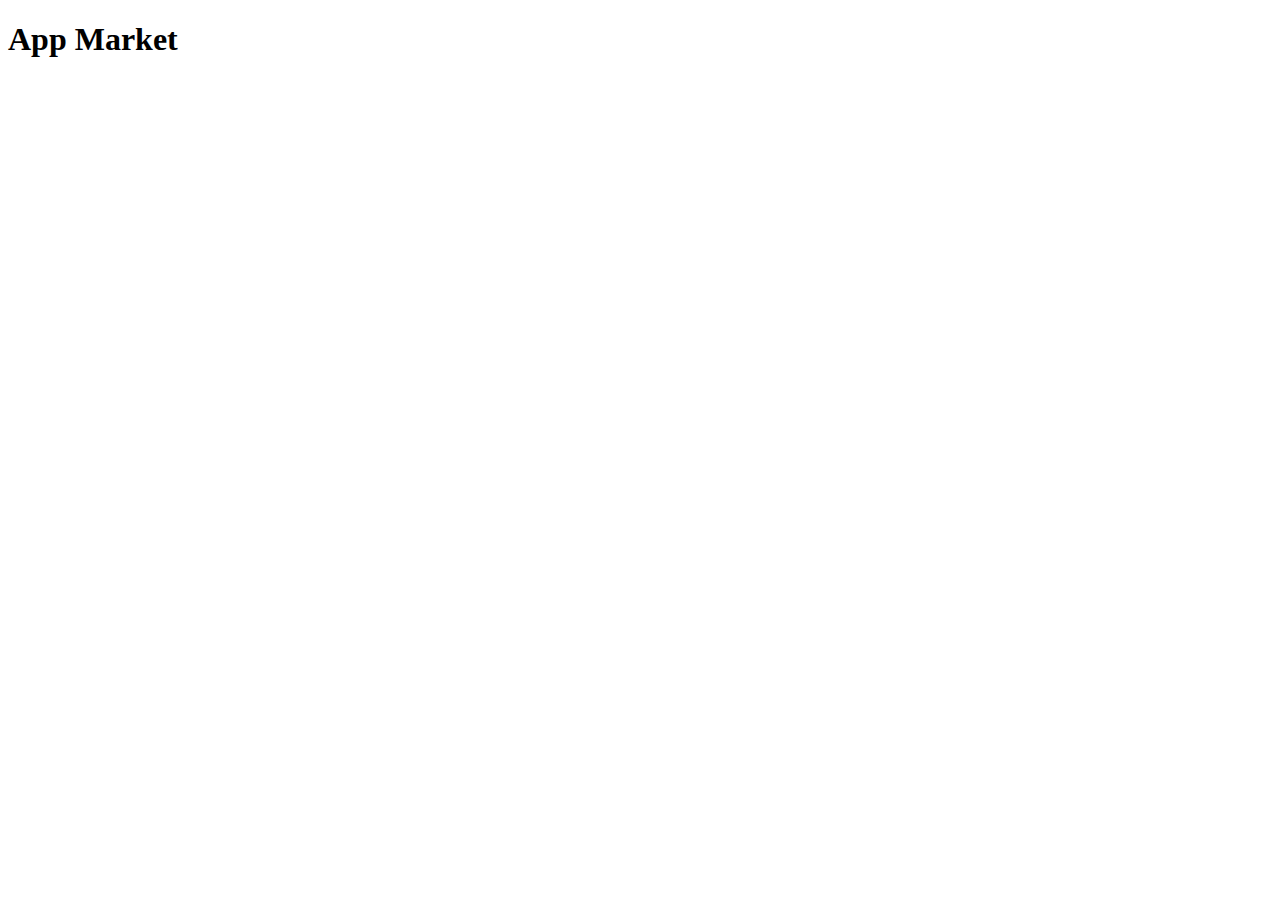
==== Directives/index.html @ d4777086 "Fill out index.html file for App Market App" ====
<!DOCTYPE html>
<html>
  <head>
    <title>App Market App</title>
    <link href="https://s3.amazonaws.com/codecademy-content/projects/bootstrap.min.css" rel="stylesheet" />
    <link href="css/main.css" rel="stylesheet" />
    <!-- Include the AngularJS library -->
    <script src="https://ajax.googleapis.com/ajax/libs/angularjs/1.3.5/angular.min.js"></script>
  </head>
  <body ng-app="AppMarketApp">
    <div class="header">
      <div class="container">
        <h1>App Market</h1>
      </div>
    </div>

    <div class="main" ng-controller="MainController">
      <div class="container">
        <div class="card">
          <app-info info="move"></app-info>
        </div>

        <div class="card">
          <app-info="shutterbug"></app-info>
        </div>

        <div class="card">
          <app-info="gameboard"></app-info>
        </div>

        <div class="card">
          <app-info="forecast"></app-info>
        </div>
      </div>
    </div>

    <!-- Modules -->
    <script src="js/app.js"></script>
    <!-- Controllers -->
    <script src="js/controllers/MainController.js"></script>
    <!-- Directives -->
    <script src="js/directives/appInfo.js"></script>

  </body>
</html>
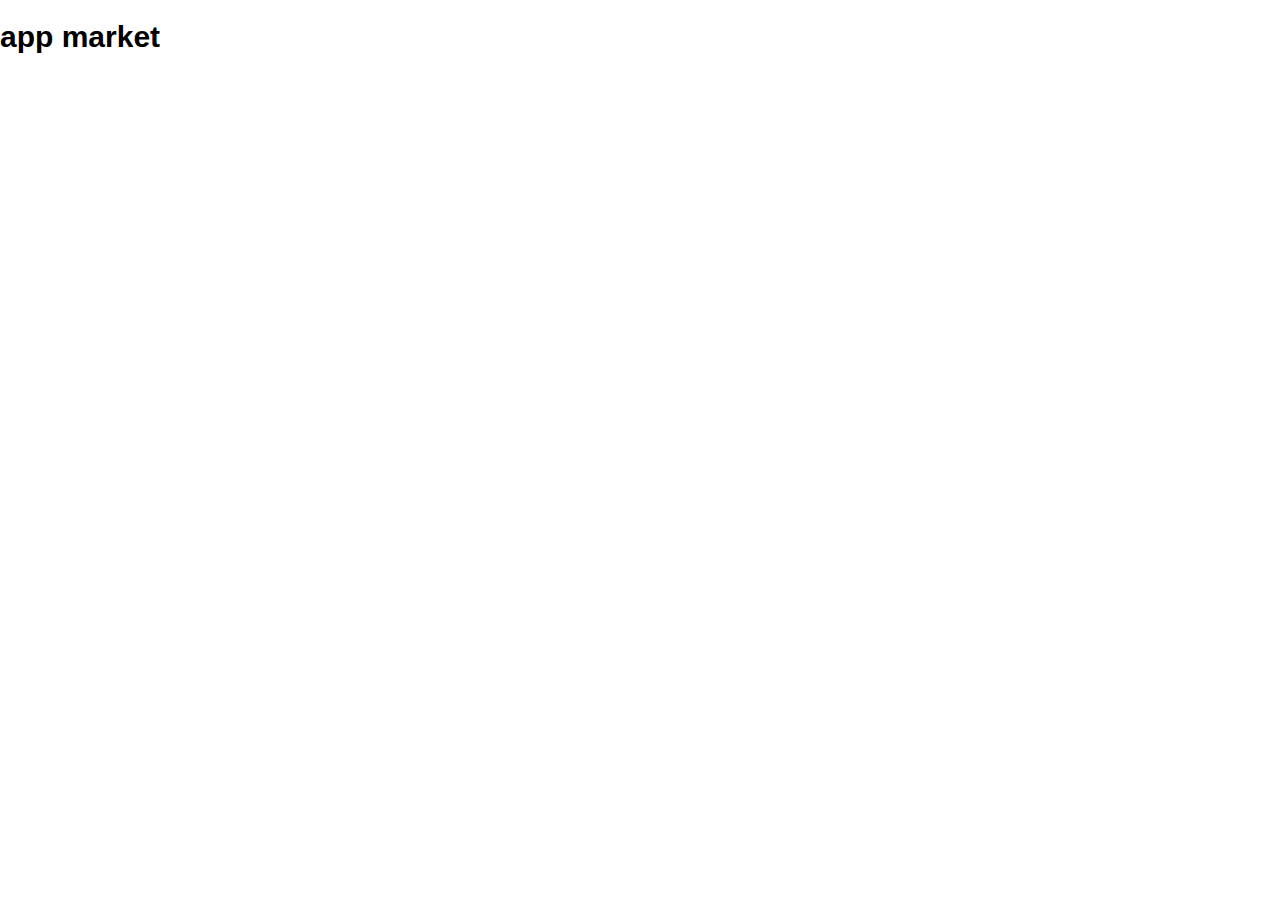
==== commit 0e29230c: "Create installApp directive that reacts to a user's click" ====
--- a/Directives/index.html
+++ b/Directives/index.html
@@ -1,6 +1,7 @@
 <!DOCTYPE html>
 <html>
   <head>
+    <meta charset="UTF-8" />
     <title>App Market App</title>
     <link href="https://s3.amazonaws.com/codecademy-content/projects/bootstrap.min.css" rel="stylesheet" />
     <link href="css/main.css" rel="stylesheet" />
@@ -16,20 +17,8 @@
 
     <div class="main" ng-controller="MainController">
       <div class="container">
-        <div class="card">
-          <app-info info="move"></app-info>
-        </div>
-
-        <div class="card">
-          <app-info="shutterbug"></app-info>
-        </div>
-
-        <div class="card">
-          <app-info="gameboard"></app-info>
-        </div>
-
-        <div class="card">
-          <app-info="forecast"></app-info>
+        <div class="card" ng-repeat="app in apps">
+          <app-info info="app"></app-info>
         </div>
       </div>
     </div>
@@ -40,6 +29,7 @@
     <script src="js/controllers/MainController.js"></script>
     <!-- Directives -->
     <script src="js/directives/appInfo.js"></script>
+    <script src="js/directives/installApp.js"></script>
 
   </body>
 </html>
--- a/Directives/css/main.css
+++ b/Directives/css/main.css
@@ -0,0 +1,74 @@
+html, body {
+  margin: 0;
+  padding: 0;
+}
+
+body {
+  font-family: Arial, serif;
+}
+.container {
+  margin-bottom: 80px;
+}
+
+.header h1 {
+  color: #000;
+  font-size: 30px;
+  font-weight: bold;
+  text-transform: lowercase;
+}
+
+.card {
+  overflow: hidden;
+  position: relative;
+  width: 23%;
+  display: inline-block;
+  margin: 0 2px;
+}
+
+.title {
+  color: #000;
+  font-size: 15px;
+  font-weight: bold;
+  margin-bottom: 5px;
+}
+
+.developer {
+  color: #afafaf;
+  font-size: 14px;
+}
+
+.price {
+  color: #000;
+  font-size: 14px;
+  font-weight: 700;
+  bottom: 100px;
+  right: 20px;
+  line-height: 60px;
+  width: 60px;
+  height: 60px;
+  position: absolute;
+  background: #fff;
+  border-bottom: 5px solid #000;
+  text-align: center;
+}
+.btn {
+  background: transparent;
+  color: #000;
+  border: 1px solid #000;
+  font-size: 14px;
+  font-weight: 200;
+  padding: 2px 10px;
+  border-radius: 2px;
+}
+
+.btn:hover {
+  color: rgb(255,80,80);
+  background: rgba(255,80,80,0.25);
+  transition: background 500ms;
+  border: 1px solid rgb(255,80,80);
+}
+
+.btn-downloaded {
+  background-color: #ababab;
+  color: #3f3f3f;
+}
